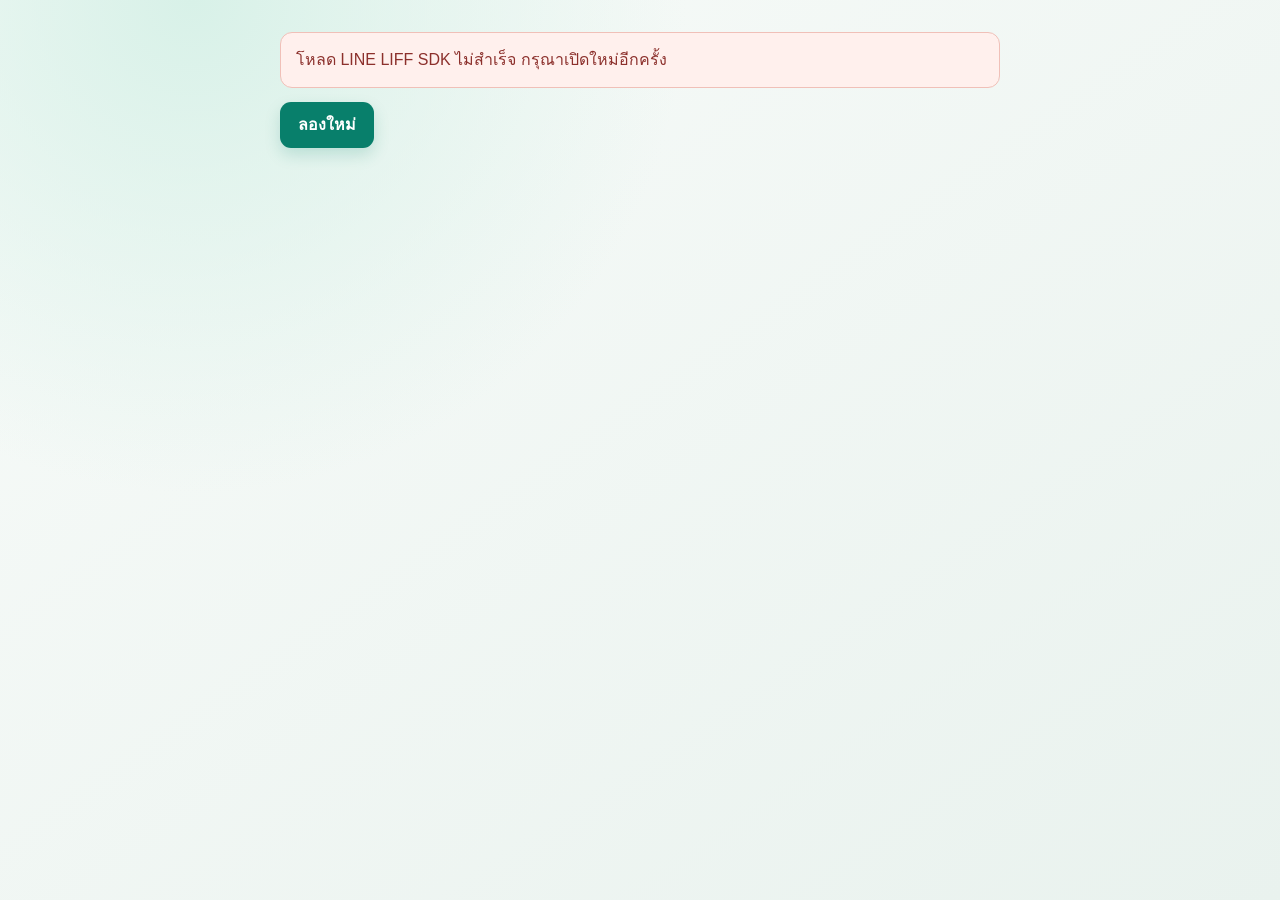
==== Canteen/frontend/index-v3.html @ b4e309c3 "Add uncached LIFF entrypoint" ====
<!doctype html>
<html lang="th">
<head>
  <meta charset="utf-8">
  <meta name="viewport" content="width=device-width, initial-scale=1, viewport-fit=cover">
  <title>ค่าเช่ารายวันโรงอาหาร</title>
  <link rel="stylesheet" href="styles.css?v=20260922-3">
</head>
<body>
  <main id="app" aria-live="polite"><div class="loading">กำลังเชื่อมต่อ...</div></main>
  <script src="https://static.line-scdn.net/liff/edge/2/sdk.js"></script>
  <script src="config.js?v=20260922-3"></script>
  <script src="app.js?v=20260922-3"></script>
</body>
</html>
---- Canteen/frontend/styles.css ----
:root {
	color-scheme: light;
	font-family: "Noto Sans Thai", "Leelawadee UI", sans-serif;
	color: #19343a;
	background: #eef5f1;
	font-size: 16px;
	line-height: 1.5;
	--ink: #19343a;
	--muted: #63777a;
	--teal: #087f6b;
	--teal-dark: #056454;
	--mint: #d9f1e8;
	--line: #d8e6e1;
	--paper: rgba(255, 255, 255, .94);
	--shadow: 0 18px 45px rgba(31, 73, 67, .12);
	--shadow-soft: 0 8px 24px rgba(31, 73, 67, .08);
}

* { box-sizing: border-box; }

body {
	margin: 0;
	min-width: 320px;
	min-height: 100vh;
	background: radial-gradient(circle at 15% 0%, #d8f1e8 0, transparent 35%), linear-gradient(145deg, #f8fbf9 0%, #e9f2ee 100%);
}

button, input, select { font: inherit; }
button:focus-visible, input:focus-visible, select:focus-visible { outline: 3px solid #84d5bd; outline-offset: 2px; }

.shell { width: min(100% - 32px, 720px); margin: 0 auto; padding: 32px 0 56px; animation: rise .45s ease both; }
.header { display: flex; align-items: flex-start; justify-content: space-between; gap: 18px; margin-bottom: 22px; }
.dashboard-shell { max-width: 760px; }
.dashboard-top { display: flex; align-items: center; justify-content: space-between; gap: 16px; margin-bottom: 24px; }
.brand-lockup { display: flex; align-items: center; gap: 13px; }
.brand-mark { display: grid; width: 44px; height: 44px; place-items: center; color: #fff; background: var(--teal); border-radius: 14px; box-shadow: 0 9px 20px rgba(8, 127, 107, .2); font-size: 1.35rem; font-weight: 900; }
.icon-button { display: grid; width: 44px; height: 44px; place-items: center; color: var(--teal-dark); background: rgba(255, 255, 255, .75); border: 1px solid var(--line); border-radius: 14px; box-shadow: var(--shadow-soft); cursor: pointer; font-size: 1.45rem; transition: transform .18s ease, background .18s ease; }
.icon-button:hover { background: #fff; transform: rotate(25deg); }
.eyebrow { margin: 0 0 6px; color: var(--teal); font-size: .78rem; font-weight: 800; letter-spacing: .08em; }
.title { margin: 0; color: var(--ink); font-size: clamp(1.45rem, 5vw, 2rem); line-height: 1.2; }
.panel { margin: 16px 0; padding: 22px; background: var(--paper); border: 1px solid rgba(216, 230, 225, .9); border-radius: 18px; box-shadow: var(--shadow); animation: rise .5s ease both; }
.panel h2 { margin: 0 0 16px; font-size: 1.1rem; }
.hero { position: relative; overflow: hidden; padding: 26px 24px; background: linear-gradient(135deg, #ccefe1 0%, #f5fcf8 72%); border-color: #b9e1d2; box-shadow: 0 18px 42px rgba(8, 127, 107, .14); }
.hero::after { position: absolute; right: -45px; bottom: -65px; width: 170px; height: 170px; border: 26px solid rgba(8, 127, 107, .1); border-radius: 50%; content: ""; }
.today-card { display: flex; align-items: flex-end; justify-content: space-between; gap: 24px; min-height: 206px; margin-bottom: 18px; padding: 27px 28px; color: #fff; background: linear-gradient(135deg, #075e50 0%, #0a8e76 58%, #42b99c 100%); border-radius: 24px; box-shadow: 0 22px 45px rgba(6, 101, 84, .23); overflow: hidden; position: relative; }
.today-card::before { position: absolute; top: -90px; right: -35px; width: 230px; height: 230px; border: 34px solid rgba(255, 255, 255, .11); border-radius: 50%; content: ""; }
.today-card::after { position: absolute; right: 29%; bottom: -110px; width: 210px; height: 210px; background: rgba(255, 255, 255, .06); border-radius: 50%; content: ""; }
.today-copy, .today-amount { position: relative; z-index: 1; }
.today-copy .section-kicker, .today-amount span { color: rgba(255, 255, 255, .74); }
.section-kicker { display: block; margin-bottom: 7px; color: var(--teal); font-size: .75rem; font-weight: 850; letter-spacing: .08em; text-transform: uppercase; }
.today-date { margin: 0 0 16px; font-size: 1.02rem; font-weight: 700; }
.today-card .status { color: #e9fff7; background: rgba(255, 255, 255, .16); }
.today-amount { text-align: right; }
.today-amount span { display: block; margin-bottom: 5px; font-size: .86rem; }
.today-amount strong { display: block; font-size: clamp(1.7rem, 6vw, 2.65rem); line-height: 1.1; }
.summary-panel { padding: 24px; }
.section-heading { display: flex; align-items: flex-end; justify-content: space-between; gap: 16px; margin-bottom: 17px; }
.section-heading h2 { margin: 0; }
.updated { color: var(--muted); font-size: .78rem; }
.muted { color: var(--muted); }
.amount { position: relative; z-index: 1; margin-top: 10px; color: var(--teal-dark); font-size: 2.35rem; font-weight: 850; letter-spacing: -.02em; }
.summary { display: grid; grid-template-columns: repeat(2, minmax(0, 1fr)); gap: 10px; }
.metric { padding: 14px; background: #f7faf8; border: 1px solid #e2eeea; border-radius: 12px; color: var(--muted); font-size: .9rem; box-shadow: var(--shadow-soft); }
.metric strong { display: block; margin-top: 3px; color: var(--ink); font-size: 1.16rem; }
.metric small { color: var(--muted); font-size: .75rem; font-weight: 700; }
.metric em { display: block; margin-top: 4px; color: var(--muted); font-size: .75rem; font-style: normal; }
.metric-paid { border-top: 3px solid #2aa978; }
.metric-unpaid { border-top: 3px solid #dc655c; }
.metric-leave { border-top: 3px solid #5795c0; }
.metric-upcoming { border-top: 3px solid #9aa8a5; }
.metric-label { font-weight: 700; }
.status { display: inline-flex; align-items: center; min-height: 30px; padding: 4px 11px; border-radius: 999px; font-size: .9rem; font-weight: 800; }
.paid { color: #08734c; background: #dff5e9; }
.unpaid { color: #a53632; background: #fde7e4; }
.leave { color: #23628a; background: #e3f0fa; }
.upcoming { color: #6a7375; background: #edf1f0; }
.no-record { color: #5c6d70; background: #edf2f1; }
.actions { display: flex; flex-wrap: wrap; gap: 10px; }
.action-panel { display: flex; gap: 12px; margin-top: 18px; padding: 4px 2px; }
.button { min-height: 46px; padding: 10px 18px; color: #fff; background: var(--teal); border: 0; border-radius: 11px; box-shadow: 0 7px 16px rgba(8, 127, 107, .18); cursor: pointer; font-weight: 800; transition: transform .18s ease, background .18s ease; }
.button:hover { background: var(--teal-dark); transform: translateY(-1px); }
.button.secondary { color: var(--teal-dark); background: #e4f0eb; box-shadow: none; }
.button:disabled { cursor: wait; opacity: .55; transform: none; }
.input, .select { width: 100%; min-height: 48px; padding: 10px 13px; color: var(--ink); background: #fff; border: 1px solid #b9d2c9; border-radius: 11px; }
.input { margin-top: 7px; text-transform: uppercase; letter-spacing: .12em; }
.history-item { display: flex; justify-content: space-between; gap: 16px; padding: 16px 14px; border-bottom: 1px solid var(--line); transition: background .18s ease; }
.history-item:hover { background: #f5faf8; }
.history-item:last-child { border-bottom: 0; }
.right { color: var(--ink); text-align: right; }
.error { margin-bottom: 14px; padding: 15px; color: #8c302c; background: #fff0ed; border: 1px solid #f0c0b8; border-radius: 12px; }
.loading { width: min(100% - 32px, 720px); margin: 0 auto; padding: 25vh 20px; color: var(--teal-dark); text-align: center; font-weight: 800; }
.loading::before { display: block; width: 28px; height: 28px; margin: 0 auto 14px; border: 3px solid #c7e5da; border-top-color: var(--teal); border-radius: 50%; content: ""; animation: spin .8s linear infinite; }

@keyframes spin { to { transform: rotate(360deg); } }
@keyframes rise { from { opacity: 0; transform: translateY(8px); } to { opacity: 1; transform: translateY(0); } }

@media (max-width: 480px) {
	.shell { width: min(100% - 24px, 720px); padding-top: 22px; }
	.header { flex-direction: column; }
	.header .button { align-self: flex-start; }
	.panel { padding: 18px; border-radius: 15px; }
	.hero { padding: 22px 18px; }
	.today-card { align-items: flex-start; flex-direction: column; min-height: 230px; padding: 23px 20px; border-radius: 20px; }
	.today-amount { margin-top: auto; text-align: left; }
	.section-heading { align-items: flex-start; flex-direction: column; gap: 4px; }
	.action-panel { flex-direction: column; }
	.action-panel .button { width: 100%; }
	.amount { font-size: 2rem; }
	.history-item { padding-right: 8px; padding-left: 8px; font-size: .92rem; }
	.right { max-width: 45%; }
}
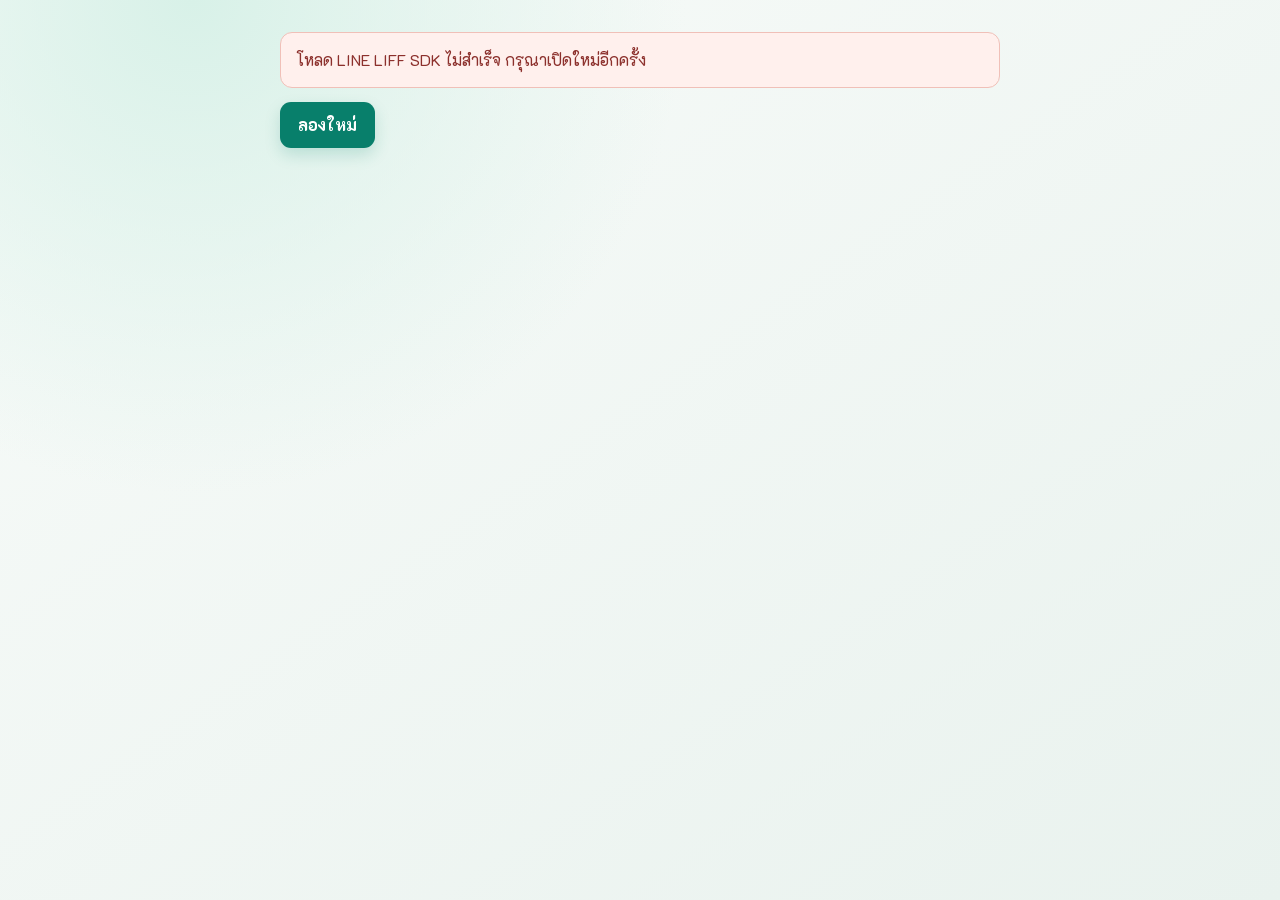
==== commit 55524842: "Use K2D font and clarify payment status colors" ====
--- a/Canteen/frontend/index-v3.html
+++ b/Canteen/frontend/index-v3.html
@@ -4,12 +4,12 @@
   <meta charset="utf-8">
   <meta name="viewport" content="width=device-width, initial-scale=1, viewport-fit=cover">
   <title>ค่าเช่ารายวันโรงอาหาร</title>
-  <link rel="stylesheet" href="styles.css?v=20260922-3">
+  <link rel="stylesheet" href="styles.css?v=20260922-4">
 </head>
 <body>
   <main id="app" aria-live="polite"><div class="loading">กำลังเชื่อมต่อ...</div></main>
   <script src="https://static.line-scdn.net/liff/edge/2/sdk.js"></script>
-  <script src="config.js?v=20260922-3"></script>
-  <script src="app.js?v=20260922-3"></script>
+  <script src="config.js?v=20260922-4"></script>
+  <script src="app.js?v=20260922-4"></script>
 </body>
 </html>
--- a/Canteen/frontend/styles.css
+++ b/Canteen/frontend/styles.css
@@ -1,6 +1,8 @@
+@import url("https://fonts.googleapis.com/css2?family=K2D:wght@400;500;600;700;800&display=swap");
+
 :root {
 	color-scheme: light;
-	font-family: "Noto Sans Thai", "Leelawadee UI", sans-serif;
+	font-family: "K2D", sans-serif;
 	color: #19343a;
 	background: #eef5f1;
 	font-size: 16px;
@@ -50,6 +52,10 @@
 .section-kicker { display: block; margin-bottom: 7px; color: var(--teal); font-size: .75rem; font-weight: 850; letter-spacing: .08em; text-transform: uppercase; }
 .today-date { margin: 0 0 16px; font-size: 1.02rem; font-weight: 700; }
 .today-card .status { color: #e9fff7; background: rgba(255, 255, 255, .16); }
+.today-card .status.paid { color: #08734c; background: #dff8e9; }
+.today-card .status.unpaid { color: #a53632; background: #ffe2de; }
+.today-card .status.leave { color: #23628a; background: #e2f1fb; }
+.today-card .status.upcoming { color: #536463; background: #edf3f0; }
 .today-amount { text-align: right; }
 .today-amount span { display: block; margin-bottom: 5px; font-size: .86rem; }
 .today-amount strong { display: block; font-size: clamp(1.7rem, 6vw, 2.65rem); line-height: 1.1; }
